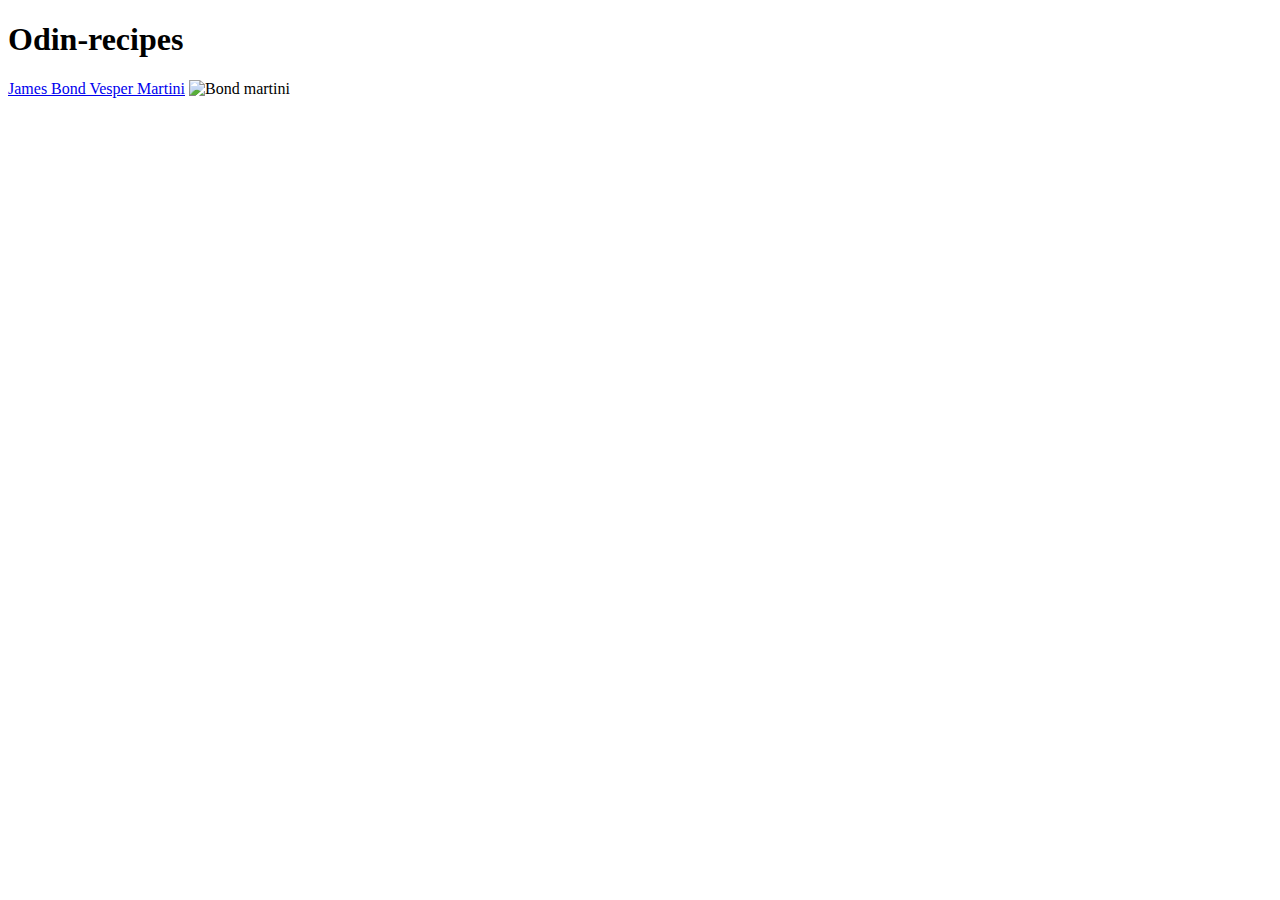
==== index.html @ 263d8e6d "update to first recipe" ====
<!DOCTYPE html>
<html lang="en">
<head>
    <meta charset="UTF-8">
    <meta name="viewport" content="width=device-width, initial-scale=1.0">
    <title>A Cinematic Beverage</title>
</head>
<body>
    <h1>Odin-recipes</h1>
    <a href="recipes/recipe1.html">James Bond Vesper Martini</a>    
    <img src="/home/radagast/odin-links-and-images/images/bondmartini.jpg" alt="Bond martini">
</body>
</html>
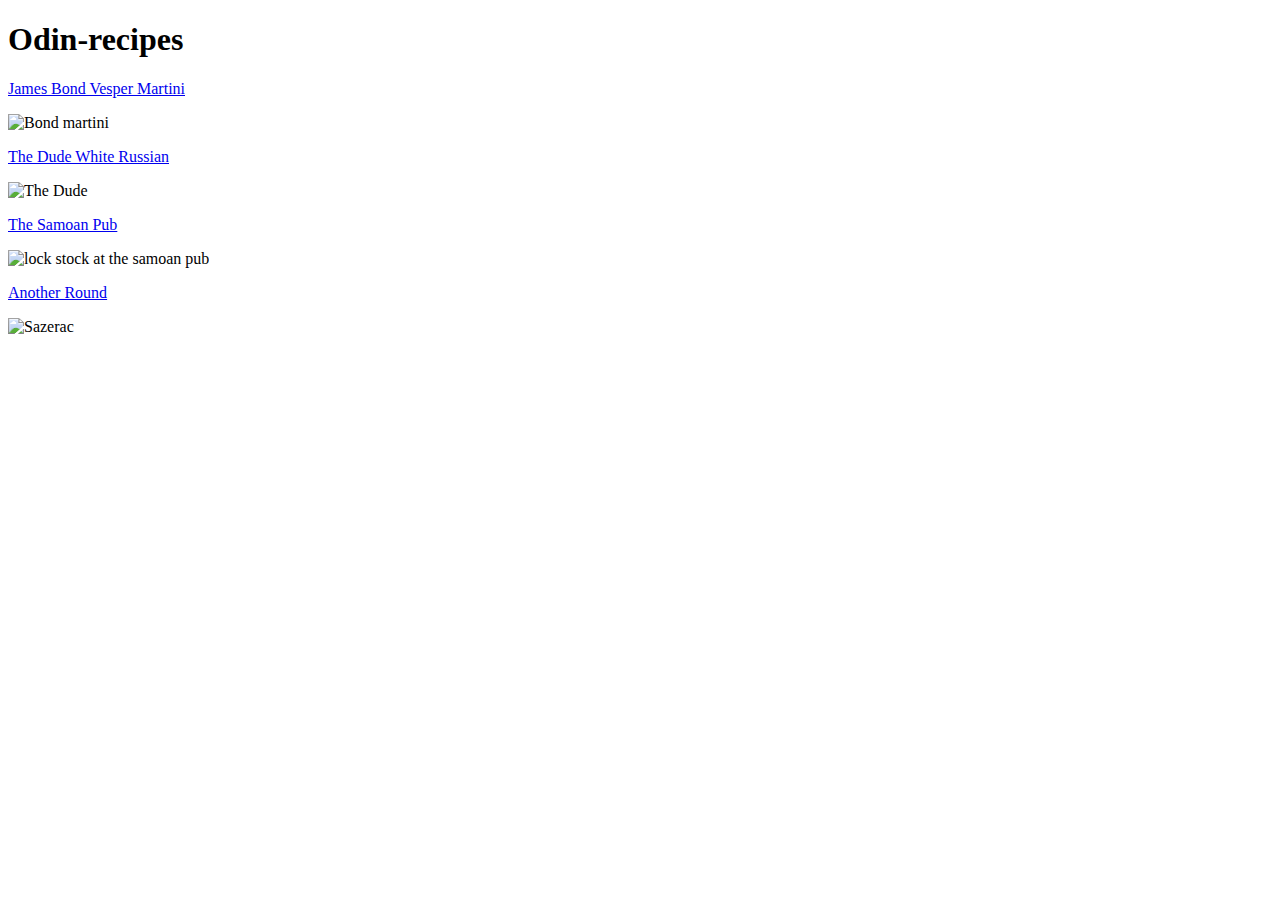
==== commit 76c2afeb: "finish cookbook index" ====
--- a/index.html
+++ b/index.html
@@ -3,11 +3,17 @@
 <head>
     <meta charset="UTF-8">
     <meta name="viewport" content="width=device-width, initial-scale=1.0">
-    <title>A Cinematic Beverage</title>
+    <title>Drunken Celluloid</title>
 </head>
 <body>
     <h1>Odin-recipes</h1>
     <a href="recipes/recipe1.html">James Bond Vesper Martini</a>    
-    <img src="/home/radagast/odin-links-and-images/images/bondmartini.jpg" alt="Bond martini">
+    <p><img src="/home/radagast/odin-links-and-images/images/bondmartini.jpg" alt="Bond martini" height="550" width="880"> </p>
+    <p><a href="recipes/recipe2.html">The Dude White Russian</a></p>
+    <img src="/home/radagast/odin-links-and-images/images/thedude.webp" alt="The Dude" height="550" width="880">
+    <p><a href="recipes/recipe3.html">The Samoan Pub</a>
+    <p><img src="/home/radagast/odin-links-and-images/images/lockstockcocktail.jpg" alt="lock stock at the samoan pub" height="550" width="880"></p>
+    <p><a href="/home/radagast/repos/Odin_cook_book/recipes/recipe4.html">Another Round</a></p>
+    <p><img src="/home/radagast/odin-links-and-images/images/madsmikkelsondrunk.webp" alt="Sazerac" height="550" width="880"></p>
 </body>
 </html>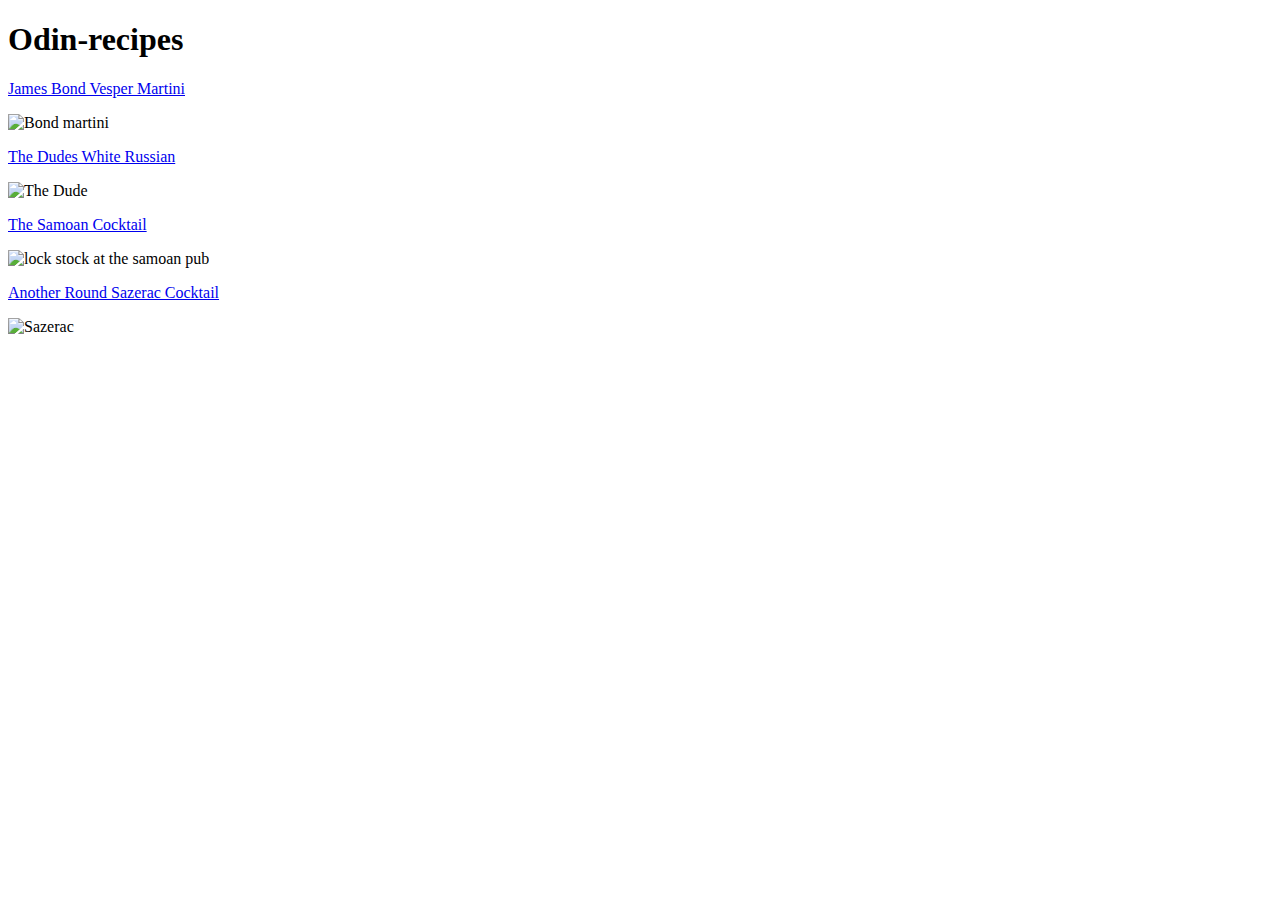
==== commit f898a1cc: "updatedindex page" ====
--- a/index.html
+++ b/index.html
@@ -8,12 +8,12 @@
 <body>
     <h1>Odin-recipes</h1>
     <a href="recipes/recipe1.html">James Bond Vesper Martini</a>    
-    <p><img src="/home/radagast/odin-links-and-images/images/bondmartini.jpg" alt="Bond martini" height="550" width="880"> </p>
-    <p><a href="recipes/recipe2.html">The Dude White Russian</a></p>
-    <img src="/home/radagast/odin-links-and-images/images/thedude.webp" alt="The Dude" height="550" width="880">
-    <p><a href="recipes/recipe3.html">The Samoan Pub</a>
-    <p><img src="/home/radagast/odin-links-and-images/images/lockstockcocktail.jpg" alt="lock stock at the samoan pub" height="550" width="880"></p>
-    <p><a href="/home/radagast/repos/Odin_cook_book/recipes/recipe4.html">Another Round</a></p>
-    <p><img src="/home/radagast/odin-links-and-images/images/madsmikkelsondrunk.webp" alt="Sazerac" height="550" width="880"></p>
+    <p><img src="/home/radagast/odin-links-and-images/images/bondindex.avif" alt="Bond martini" height="225" width="440"> </p>
+    <p><a href="recipes/recipe2.html">The Dudes White Russian</a></p>
+    <img src="/home/radagast/odin-links-and-images/images/thedude.webp" alt="The Dude" height="225" width="440">
+    <p><a href="recipes/recipe3.html">The Samoan Cocktail</a>
+    <p><img src="/home/radagast/odin-links-and-images/images/lockstockcocktail.jpg" alt="lock stock at the samoan pub" height="225" width="440"></p>
+    <p><a href="/home/radagast/repos/Odin_cook_book/recipes/recipe4.html">Another Round Sazerac Cocktail</a></p>
+    <p><img src="/home/radagast/odin-links-and-images/images/madsmikkelsondrunk.webp" alt="Sazerac" height="225" width="440"></p>
 </body>
 </html>